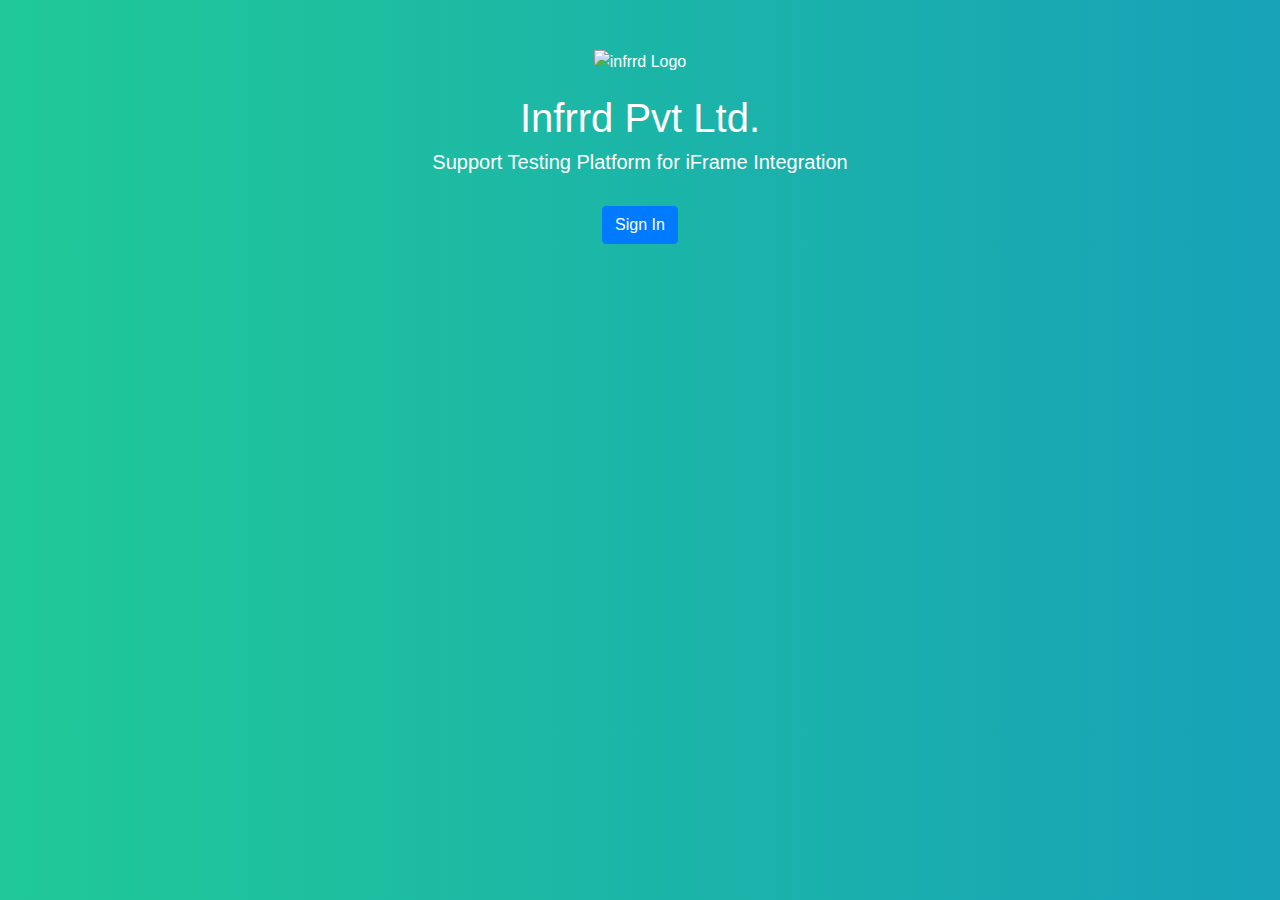
==== index.html @ 400c0fe9 "Create index.html" ====
<!DOCTYPE html>
<html lang="en">
<head>
  <meta charset="UTF-8">
  <meta name="viewport" content="width=device-width, initial-scale=1.0">
  <title>Infrrd-Support-Test</title>
  <link href="https://maxcdn.bootstrapcdn.com/bootstrap/4.5.2/css/bootstrap.min.css" rel="stylesheet">
  
  <link rel="icon" href= "https://app.uat.infrrd.cloud/favicon.ico" type="image/x-icon" />
  <style>
    body {
      background: linear-gradient(to right, #20c997, #17a2b8);
      color: white;
      text-align: center;
      padding-top: 50px;
    }
    .logo {
      max-width: 100px;
      margin-bottom: 20px;
    }
    .url-input-container {
      display: none;
      margin-top: 20px;
    }
    .radio-container {
      display: none;
      margin-top: 20px;
    }
	.form-inline .form-group {
      display: flex;
      align-items: center;
      justify-content: center;
      margin-bottom: 10px;
    }
    .form-inline .form-group label {
      margin-right: 10px;
    }
    .small-input {
      width: 200px;
    }
  </style>
</head>
<body>
  <div class="container">
    <img _ngcontent-qwj-c314="" class="logo" src="https://app.uat.infrrd.cloud/assets/images/logos/Infrrd-Logo-Transparent3.png" srcset="" alt="infrrd Logo">
    <h1>Infrrd Pvt Ltd.</h1>
    <h5>Support Testing Platform for iFrame Integration</h5>
    <button id="loadButton" class="btn btn-primary mt-4">Sign In</button>
    <div class="radio-container">
      <div class="form-check">
        <input class="form-check-input" type="radio" name="urlOption" id="url1" value="https://app.uat.infrrd.cloud/queues/<QueueID>/documents/<DocumentID>/external?enableBIBot%3Dfalse">
        <label class="form-check-label" for="url1">
          UAT Testing Environment
        </label>
      </div>
      <div class="form-check">
        <input class="form-check-input" type="radio" name="urlOption" id="url2" value="https://app.eu.infrrd.cloud/queues/<QueueID>/documents/<DocumentID>/external?enableBIBot%3Dfalse">
        <label class="form-check-label" for="url2">
          EU PROD Environment
        </label>
      </div>
      <div class="form-check">
        <input class="form-check-input" type="radio" name="urlOption" id="url3" value="https://app.us.infrrd.cloud/queues/<QueueID>/documents/<DocumentID>/external?enableBIBot%3Dfalse">
        <label class="form-check-label" for="url3">
          US PROD Environment
        </label>
      </div>
    </div>
    <div class="url-input-container form-inline">
      <div class="form-group">
        <label for="queueIdInput">Queue ID &nbsp; &nbsp; &nbsp; </label>
        <input type="text" id="queueIdInput" class="form-control small-input" placeholder="Enter Queue ID">
      </div>
      <div class="form-group">
        <label for="documentIdInput">Document ID</label>
        <input type="text" id="documentIdInput" class="form-control small-input" placeholder="Enter Document ID">
      </div>
      <button id="viewIframeButton" class="btn btn-secondary mt-2">View External Correction Page</button>
    </div>
  </div>
  <script src="https://code.jquery.com/jquery-3.5.1.min.js"></script>
  <script src="https://maxcdn.bootstrapcdn.com/bootstrap/4.5.2/js/bootstrap.min.js"></script>
  <script>
    let popupWindow;

    document.getElementById('loadButton').addEventListener('click', function() {
      var selectedOption = prompt("Choose a site URL:\n1. UAT Testing Environment\n2. EU PROD Environment\n3. US PROD Environment");

      if (selectedOption) {
        var siteUrl;
        switch(selectedOption) {
          case '1':
            siteUrl = 'https://app.uat.infrrd.cloud/login';
            break;
          case '2':
            siteUrl = 'https://app.eu.infrrd.cloud/login';
            break;
          case '3':
            siteUrl = 'https://app.us.infrrd.cloud/login';
            break;
          default:
            alert("Invalid option selected.");
            return;
        }
        
        popupWindow = window.open(siteUrl, 'popupWindow', 'width=800,height=600,scrollbars=yes');
        if (popupWindow) {
          popupWindow.focus();
          // Change button text and show radio buttons
          this.style.display = 'none';
          document.querySelector('.radio-container').style.display = 'block';
          document.querySelector('.url-input-container').style.display = 'block';
        } else {
          alert('Popup blocked! Please allow popups for this website.');
        }
      }
    });

    document.getElementById('viewIframeButton').addEventListener('click', function() {
      var selectedUrlTemplate = document.querySelector('input[name="urlOption"]:checked');
      var queueId = document.getElementById('queueIdInput').value;
      var documentId = document.getElementById('documentIdInput').value;

      if (selectedUrlTemplate && queueId && documentId) {
        var inputUrl = selectedUrlTemplate.value.replace('<QueueID>', queueId).replace('<DocumentID>', documentId);
        if (popupWindow) {
          popupWindow.location.href = inputUrl;
        } else {
          alert('Popup window is not open.');
        }
      } else {
        alert('Please select a URL and enter both Queue ID and Document ID');
      }
    });
  </script>
</body>
</html>
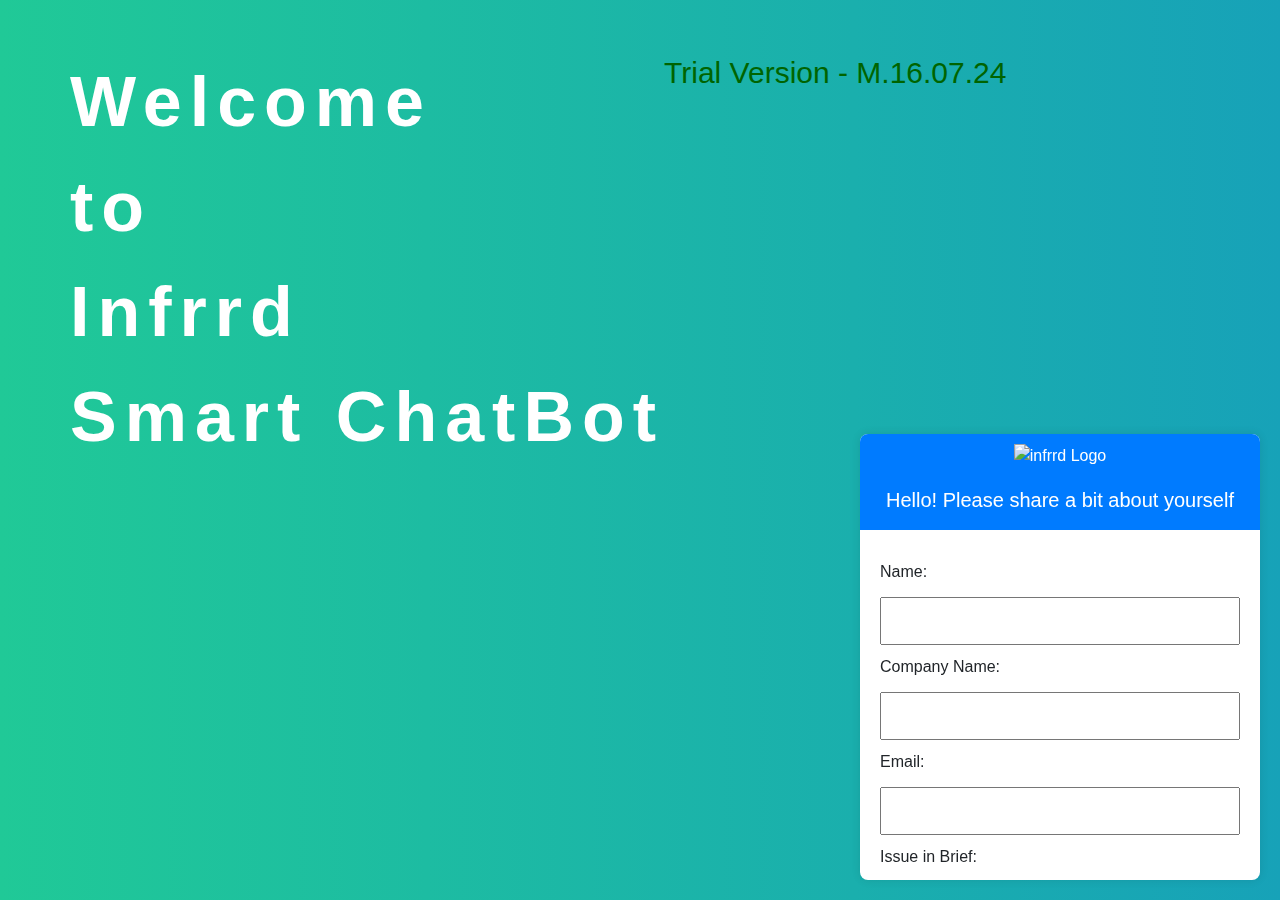
==== commit 262d49bf: "Update index.html" ====
--- a/index.html
+++ b/index.html
@@ -1,138 +1,65 @@
 <!DOCTYPE html>
 <html lang="en">
 <head>
-  <meta charset="UTF-8">
-  <meta name="viewport" content="width=device-width, initial-scale=1.0">
-  <title>Infrrd-Support-Test</title>
+    <meta charset="UTF-8">
+    <meta name="viewport" content="width=device-width, initial-scale=1.0">
+    <title>ChatBot UI</title>
   <link href="https://maxcdn.bootstrapcdn.com/bootstrap/4.5.2/css/bootstrap.min.css" rel="stylesheet">
   
   <link rel="icon" href= "https://app.uat.infrrd.cloud/favicon.ico" type="image/x-icon" />
-  <style>
-    body {
-      background: linear-gradient(to right, #20c997, #17a2b8);
-      color: white;
-      text-align: center;
-      padding-top: 50px;
-    }
-    .logo {
-      max-width: 100px;
-      margin-bottom: 20px;
-    }
-    .url-input-container {
-      display: none;
-      margin-top: 20px;
-    }
-    .radio-container {
-      display: none;
-      margin-top: 20px;
-    }
-	.form-inline .form-group {
-      display: flex;
-      align-items: center;
-      justify-content: center;
-      margin-bottom: 10px;
-    }
-    .form-inline .form-group label {
-      margin-right: 10px;
-    }
-    .small-input {
-      width: 200px;
-    }
-  </style>
+    <link rel="stylesheet" href="styles.css">
 </head>
 <body>
-  <div class="container">
-    <img _ngcontent-qwj-c314="" class="logo" src="https://app.uat.infrrd.cloud/assets/images/logos/Infrrd-Logo-Transparent3.png" srcset="" alt="infrrd Logo">
-    <h1>Infrrd Pvt Ltd.</h1>
-    <h5>Support Testing Platform for iFrame Integration</h5>
-    <button id="loadButton" class="btn btn-primary mt-4">Sign In</button>
-    <div class="radio-container">
-      <div class="form-check">
-        <input class="form-check-input" type="radio" name="urlOption" id="url1" value="https://app.uat.infrrd.cloud/queues/<QueueID>/documents/<DocumentID>/external?enableBIBot%3Dfalse">
-        <label class="form-check-label" for="url1">
-          UAT Testing Environment
-        </label>
-      </div>
-      <div class="form-check">
-        <input class="form-check-input" type="radio" name="urlOption" id="url2" value="https://app.eu.infrrd.cloud/queues/<QueueID>/documents/<DocumentID>/external?enableBIBot%3Dfalse">
-        <label class="form-check-label" for="url2">
-          EU PROD Environment
-        </label>
-      </div>
-      <div class="form-check">
-        <input class="form-check-input" type="radio" name="urlOption" id="url3" value="https://app.us.infrrd.cloud/queues/<QueueID>/documents/<DocumentID>/external?enableBIBot%3Dfalse">
-        <label class="form-check-label" for="url3">
-          US PROD Environment
-        </label>
-      </div>
+    <div class="container">
+        <div class="row">
+            <span class="text1">Welcome </br>to</br>Infrrd</br> Smart ChatBot</span>
+            <span class="text2">Trial Version - M.16.07.24</span>
+
+        </div>
     </div>
-    <div class="url-input-container form-inline">
-      <div class="form-group">
-        <label for="queueIdInput">Queue ID &nbsp; &nbsp; &nbsp; </label>
-        <input type="text" id="queueIdInput" class="form-control small-input" placeholder="Enter Queue ID">
-      </div>
-      <div class="form-group">
-        <label for="documentIdInput">Document ID</label>
-        <input type="text" id="documentIdInput" class="form-control small-input" placeholder="Enter Document ID">
-      </div>
-      <button id="viewIframeButton" class="btn btn-secondary mt-2">View External Correction Page</button>
+    <div class="chat-container" id="registration-container">
+        <div class="chat-header">
+            <img _ngcontent-qwj-c314="" class="logo" src="https://app.uat.infrrd.cloud/assets/images/logos/Infrrd-Logo-Transparent3.png" srcset="" alt="infrrd Logo">
+    <h5>Hello! Please share a bit about yourself</h5>
+        </div>
+        <div class="chat-body">
+            <form id="registration-form">
+                <label for="name">Name:</label>
+                <input type="text" id="name" required><br>
+                <label for="company">Company Name:</label>
+                <input type="text" id="company" required><br>
+                <label for="email">Email:</label>
+                <input type="email" id="email" required><br>
+                <label for="issue">Issue in Brief:</label>
+                <textarea id="issue" required></textarea><br>
+                <button type="submit">Register</button>
+            </form>
+        </div>
     </div>
-  </div>
-  <script src="https://code.jquery.com/jquery-3.5.1.min.js"></script>
-  <script src="https://maxcdn.bootstrapcdn.com/bootstrap/4.5.2/js/bootstrap.min.js"></script>
-  <script>
-    let popupWindow;
 
-    document.getElementById('loadButton').addEventListener('click', function() {
-      var selectedOption = prompt("Choose a site URL:\n1. UAT Testing Environment\n2. EU PROD Environment\n3. US PROD Environment");
+    <div class="chat-container" id="chat-container" style="display: none;">
+        <div class="chat-header">
+            <h2>ChatBot</h2>
+        </div>
+        <div class="chat-body" id="chat-body">
+            <!-- Chat messages will appear here -->
+        </div>
+        <div class="chat-footer">
+            <select id="query-select">
+                <option value="">Select your query...</option>
+                <option value="query1">How do I reset my password?</option>
+                <option value="query2">What should I do if I can’t log in?</option>
+                <option value="query3">What should I do if I encounter an error message?</option>
+                <option value="query4">How do I contact customer support?</option>
+                <option value="query5">Is my data secure on this platform?</option>
+                <option value="query6">Can I access the application from my mobile device?</option>
+                <option value="query7">How do I log out of my account?</option>
+                <option value="query8">How can I provide feedback about the application?</option>
+            </select>
+            <button id="send-btn">Send</button>
+        </div>
+    </div>
 
-      if (selectedOption) {
-        var siteUrl;
-        switch(selectedOption) {
-          case '1':
-            siteUrl = 'https://app.uat.infrrd.cloud/login';
-            break;
-          case '2':
-            siteUrl = 'https://app.eu.infrrd.cloud/login';
-            break;
-          case '3':
-            siteUrl = 'https://app.us.infrrd.cloud/login';
-            break;
-          default:
-            alert("Invalid option selected.");
-            return;
-        }
-        
-        popupWindow = window.open(siteUrl, 'popupWindow', 'width=800,height=600,scrollbars=yes');
-        if (popupWindow) {
-          popupWindow.focus();
-          // Change button text and show radio buttons
-          this.style.display = 'none';
-          document.querySelector('.radio-container').style.display = 'block';
-          document.querySelector('.url-input-container').style.display = 'block';
-        } else {
-          alert('Popup blocked! Please allow popups for this website.');
-        }
-      }
-    });
-
-    document.getElementById('viewIframeButton').addEventListener('click', function() {
-      var selectedUrlTemplate = document.querySelector('input[name="urlOption"]:checked');
-      var queueId = document.getElementById('queueIdInput').value;
-      var documentId = document.getElementById('documentIdInput').value;
-
-      if (selectedUrlTemplate && queueId && documentId) {
-        var inputUrl = selectedUrlTemplate.value.replace('<QueueID>', queueId).replace('<DocumentID>', documentId);
-        if (popupWindow) {
-          popupWindow.location.href = inputUrl;
-        } else {
-          alert('Popup window is not open.');
-        }
-      } else {
-        alert('Please select a URL and enter both Queue ID and Document ID');
-      }
-    });
-  </script>
+    <script src="script.js"></script>
 </body>
 </html>
-
--- a/styles.css
+++ b/styles.css
@@ -0,0 +1,111 @@
+body {
+    font-family: Arial, sans-serif;
+    margin: 0;
+    height: 100vh;
+    overflow: hidden;
+    background: linear-gradient(to right, #20c997, #17a2b8);
+    padding-top: 50px;
+}
+
+.chat-container {
+    width: 400px;
+    background-color: #fff;
+    box-shadow: 0 0 10px rgba(0, 0, 0, 0.1);
+    border-radius: 8px;
+    overflow: hidden;
+    position: fixed;
+    bottom: 20px;
+    right: 20px;
+    display: flex;
+    flex-direction: column;
+}
+
+.chat-header {
+    background-color: #007bff;
+    color: #fff;
+    padding: 10px;
+    text-align: center;
+}
+.logo {
+    max-width: 100px;
+    margin-bottom: 20px;
+  }
+
+.chat-body {
+    padding: 20px;
+    height: 350px;
+    overflow-y: auto;
+    flex-grow: 1;
+}
+
+.chat-footer {
+    display: flex;
+    padding: 10px;
+    background-color: #f1f1f1;
+    border-top: 1px solid #ccc;
+}
+
+#query-select {
+    flex-grow: 1;
+    padding: 10px;
+    border: 1px solid #ccc;
+    border-radius: 4px;
+}
+
+#send-btn {
+    background-color: #007bff;
+    color: #fff;
+    border: none;
+    padding: 10px 20px;
+    cursor: pointer;
+    margin-left: 10px;
+    border-radius: 4px;
+}
+
+#send-btn:hover {
+    background-color: #0056b3;
+}
+
+form label {
+    display: block;
+    margin-top: 10px;
+}
+
+form input, form textarea, form button {
+    width: 100%;
+    padding: 10px;
+    margin-top: 5px;
+}
+
+
+.text1 {
+    color: white;
+    font-size: 70px;
+    font-weight: 700;
+    letter-spacing: 8px;
+    margin-bottom: 20px;
+    position: relative;
+    animation: text 3s 1;
+}
+
+.text2 {
+    font-size: 30px;
+    color: darkgreen;
+}
+
+@keyframes text {
+    0% {
+        color: black;
+        margin-bottom: -40px;
+    }
+
+    30% {
+        letter-spacing: 25px;
+        margin-bottom: -40px;
+    }
+
+    85% {
+        letter-spacing: 8px;
+        margin-bottom: -40px;
+    }
+}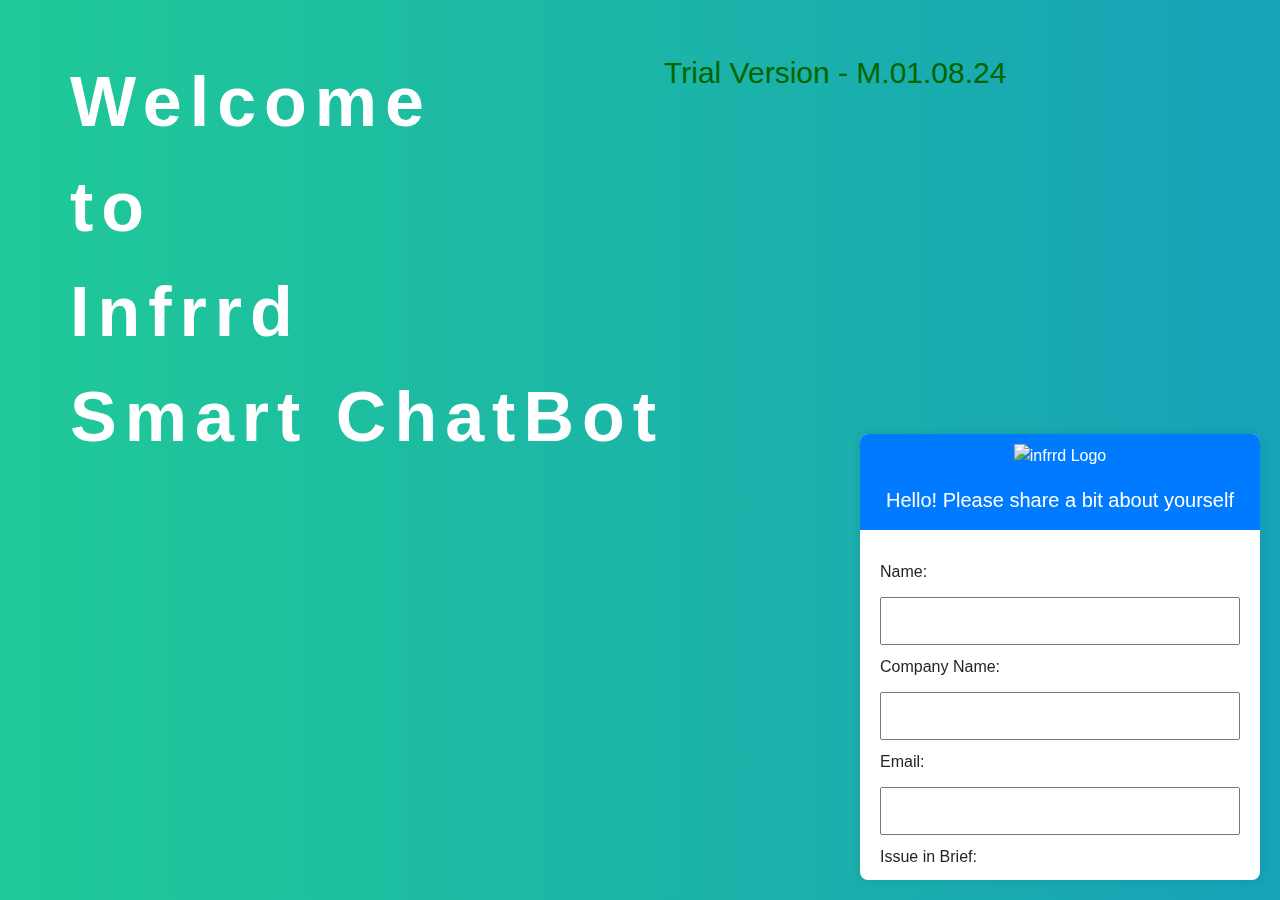
==== commit dc122973: "Update index.html" ====
--- a/index.html
+++ b/index.html
@@ -13,7 +13,7 @@
     <div class="container">
         <div class="row">
             <span class="text1">Welcome </br>to</br>Infrrd</br> Smart ChatBot</span>
-            <span class="text2">Trial Version - M.16.07.24</span>
+            <span class="text2">Trial Version - M.01.08.24</span>
 
         </div>
     </div>
--- a/styles.css
+++ b/styles.css
@@ -26,10 +26,11 @@
     padding: 10px;
     text-align: center;
 }
+
 .logo {
     max-width: 100px;
     margin-bottom: 20px;
-  }
+}
 
 .chat-body {
     padding: 20px;
@@ -40,6 +41,7 @@
 
 .chat-footer {
     display: flex;
+    align-items: center;  /* Ensure items are centered vertically */
     padding: 10px;
     background-color: #f1f1f1;
     border-top: 1px solid #ccc;
@@ -49,7 +51,9 @@
     flex-grow: 1;
     padding: 10px;
     border: 1px solid #ccc;
-    border-radius: 4px;
+    border-radius: 10px;
+    margin-right: 50px;  /* Add some space between the dropdown and the button */
+    max-width: calc(100% - 150px);  /* Adjust the max-width to leave space for the button */
 }
 
 #send-btn {
@@ -58,8 +62,8 @@
     border: none;
     padding: 10px 20px;
     cursor: pointer;
-    margin-left: 10px;
     border-radius: 4px;
+    flex-shrink: 0;  /* Ensure the button doesn't shrink */
 }
 
 #send-btn:hover {
@@ -76,7 +80,6 @@
     padding: 10px;
     margin-top: 5px;
 }
-
 
 .text1 {
     color: white;
@@ -108,4 +111,4 @@
         letter-spacing: 8px;
         margin-bottom: -40px;
     }
-}+}
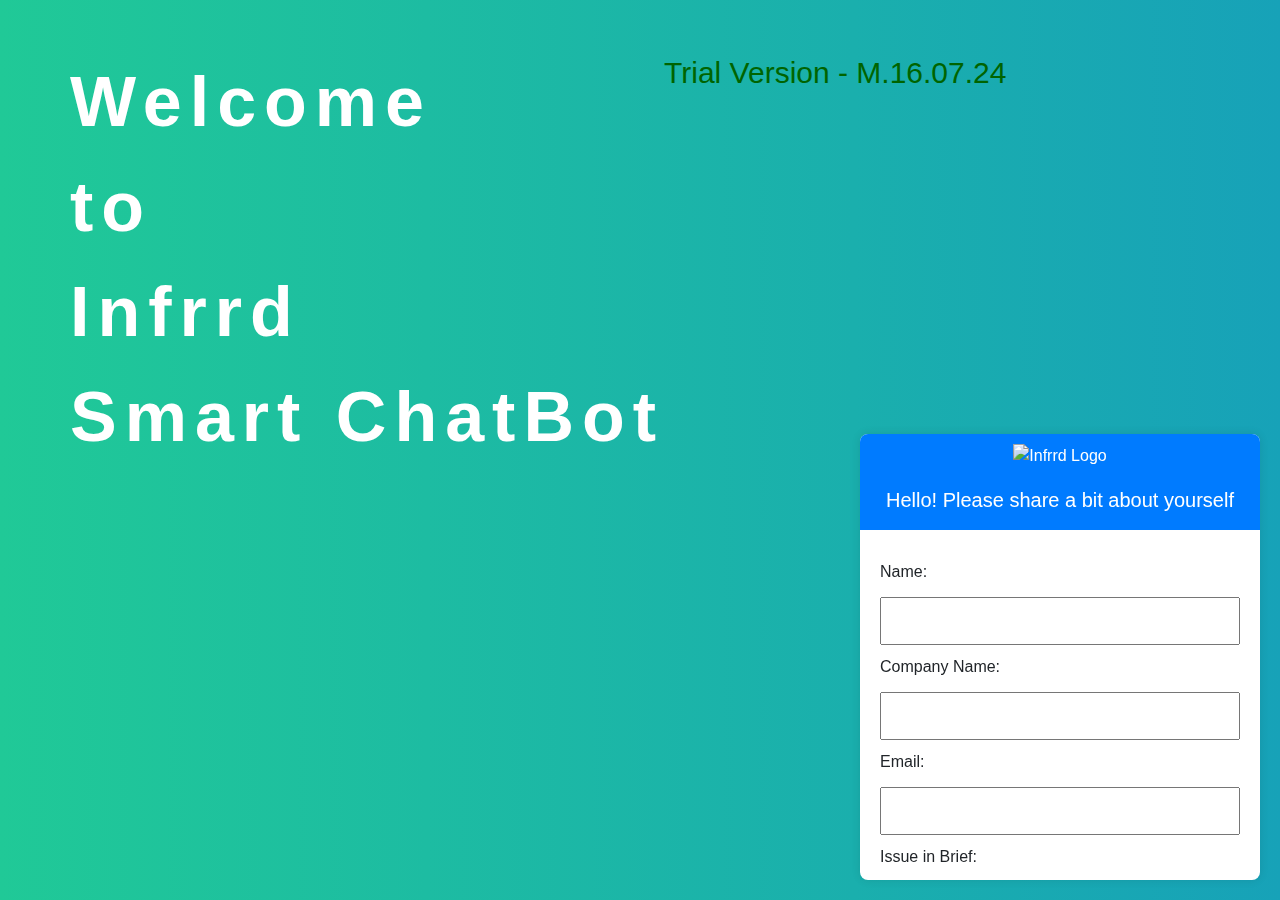
==== commit feb3f96b: "Update index.html" ====
--- a/index.html
+++ b/index.html
@@ -4,23 +4,23 @@
     <meta charset="UTF-8">
     <meta name="viewport" content="width=device-width, initial-scale=1.0">
     <title>ChatBot UI</title>
-  <link href="https://maxcdn.bootstrapcdn.com/bootstrap/4.5.2/css/bootstrap.min.css" rel="stylesheet">
-  
-  <link rel="icon" href= "https://app.uat.infrrd.cloud/favicon.ico" type="image/x-icon" />
+    <link href="https://maxcdn.bootstrapcdn.com/bootstrap/4.5.2/css/bootstrap.min.css" rel="stylesheet">
+    <link rel="icon" href="https://app.uat.infrrd.cloud/favicon.ico" type="image/x-icon">
     <link rel="stylesheet" href="styles.css">
 </head>
 <body>
     <div class="container">
         <div class="row">
             <span class="text1">Welcome </br>to</br>Infrrd</br> Smart ChatBot</span>
-            <span class="text2">Trial Version - M.01.08.24</span>
-
+            <span class="text2">Trial Version - M.16.07.24</span>
         </div>
+       
     </div>
+    
     <div class="chat-container" id="registration-container">
         <div class="chat-header">
-            <img _ngcontent-qwj-c314="" class="logo" src="https://app.uat.infrrd.cloud/assets/images/logos/Infrrd-Logo-Transparent3.png" srcset="" alt="infrrd Logo">
-    <h5>Hello! Please share a bit about yourself</h5>
+            <img class="logo" src="https://app.uat.infrrd.cloud/assets/images/logos/Infrrd-Logo-Transparent3.png" alt="Infrrd Logo">
+            <h5>Hello! Please share a bit about yourself</h5>
         </div>
         <div class="chat-body">
             <form id="registration-form">
@@ -36,7 +36,6 @@
             </form>
         </div>
     </div>
-
     <div class="chat-container" id="chat-container" style="display: none;">
         <div class="chat-header">
             <h2>ChatBot</h2>
@@ -44,22 +43,15 @@
         <div class="chat-body" id="chat-body">
             <!-- Chat messages will appear here -->
         </div>
+        
         <div class="chat-footer">
             <select id="query-select">
                 <option value="">Select your query...</option>
-                <option value="query1">How do I reset my password?</option>
-                <option value="query2">What should I do if I can’t log in?</option>
-                <option value="query3">What should I do if I encounter an error message?</option>
-                <option value="query4">How do I contact customer support?</option>
-                <option value="query5">Is my data secure on this platform?</option>
-                <option value="query6">Can I access the application from my mobile device?</option>
-                <option value="query7">How do I log out of my account?</option>
-                <option value="query8">How can I provide feedback about the application?</option>
             </select>
             <button id="send-btn">Send</button>
         </div>
+        
     </div>
-
     <script src="script.js"></script>
 </body>
 </html>
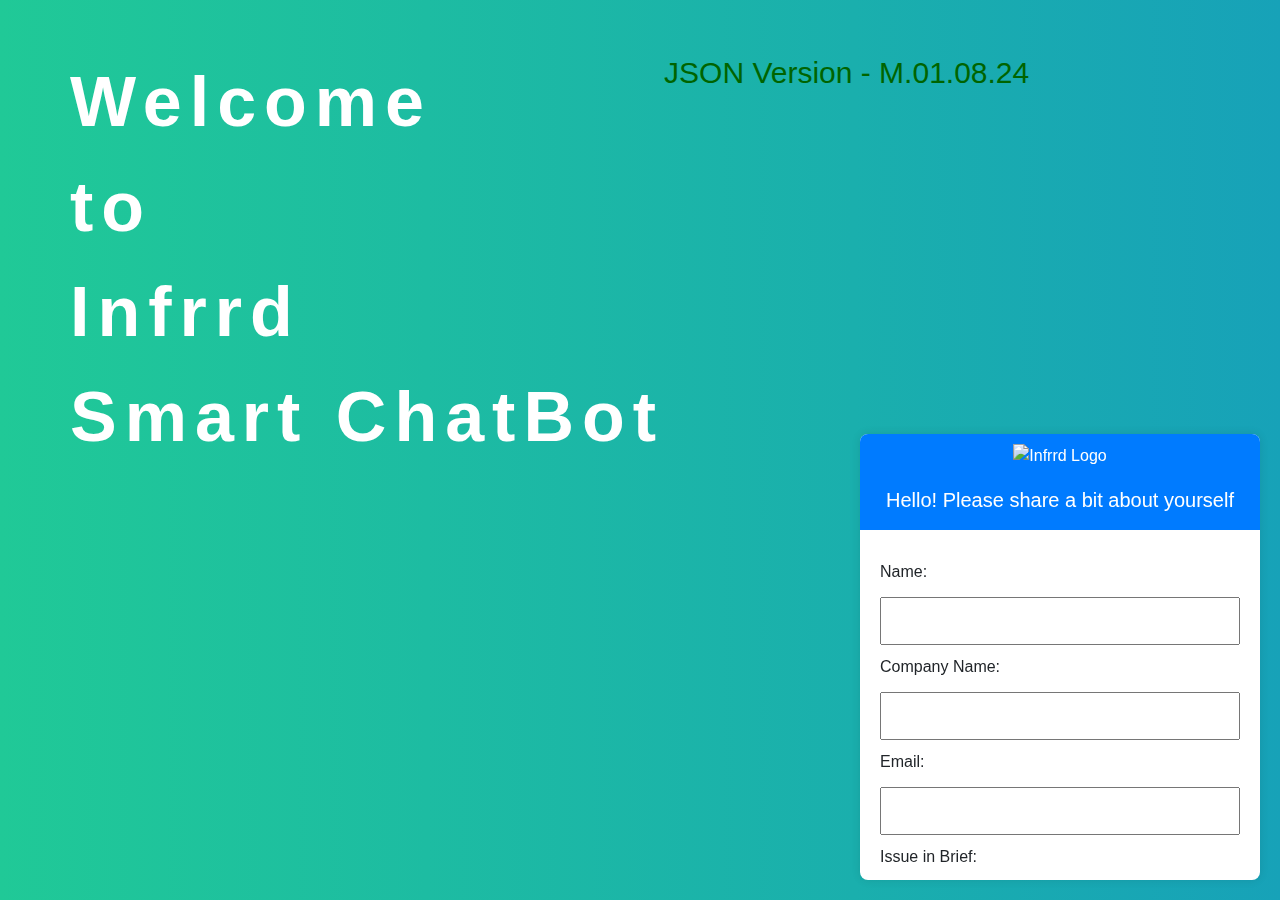
==== commit fa560ca4: "Update index.html" ====
--- a/index.html
+++ b/index.html
@@ -12,7 +12,7 @@
     <div class="container">
         <div class="row">
             <span class="text1">Welcome </br>to</br>Infrrd</br> Smart ChatBot</span>
-            <span class="text2">Trial Version - M.16.07.24</span>
+            <span class="text2">JSON Version - M.01.08.24</span>
         </div>
        
     </div>
